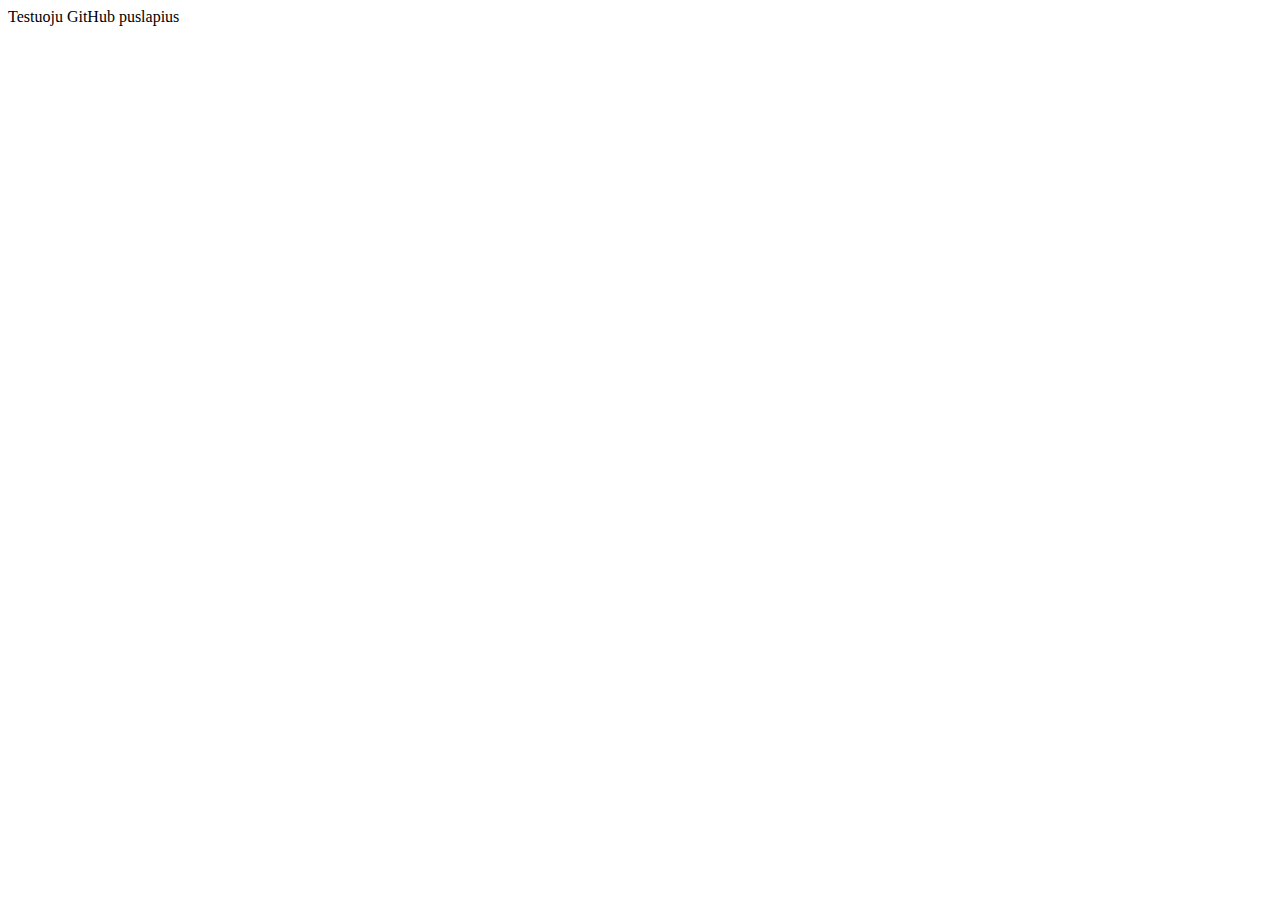
==== index.html @ 2ce7cac5 "Initial commit" ====
<!DOCTYPE html>
<html lang="en">
  <head>
    <meta charset="UTF-8" />
    <meta name="viewport" content="width=device-width, initial-scale=1.0" />
    <title>Pradinis puslapis</title>
  </head>
  <body>
    Testuoju GitHub puslapius
  </body>
</html>
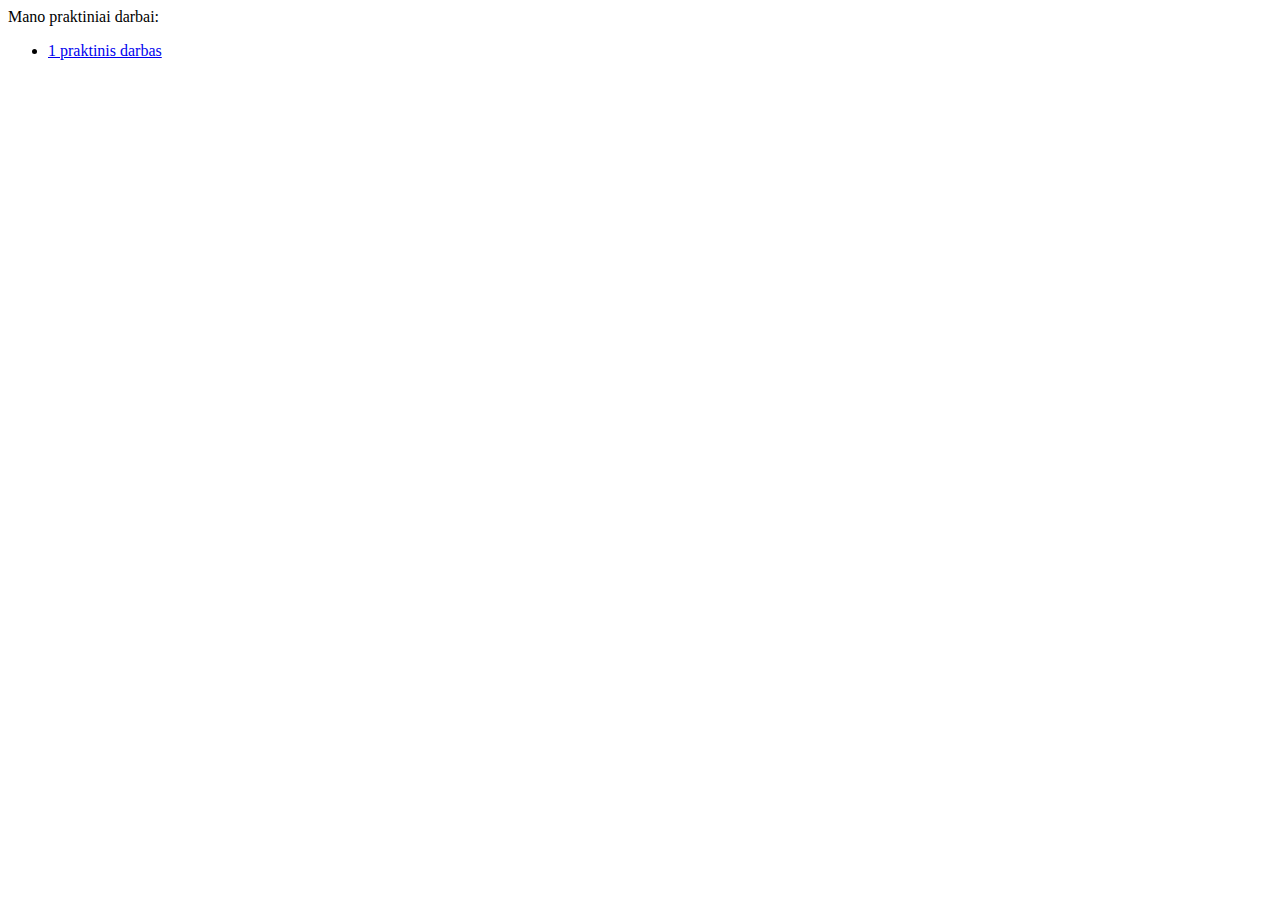
==== commit 2130b7ee: "1 praktinis darbas" ====
--- a/index.html
+++ b/index.html
@@ -6,6 +6,9 @@
     <title>Pradinis puslapis</title>
   </head>
   <body>
-    Testuoju GitHub puslapius
+    Mano praktiniai darbai:
+    <ul>
+      <li><a href="/1_praktinis/index.html">1 praktinis darbas</a></li>
+    </ul>
   </body>
 </html>
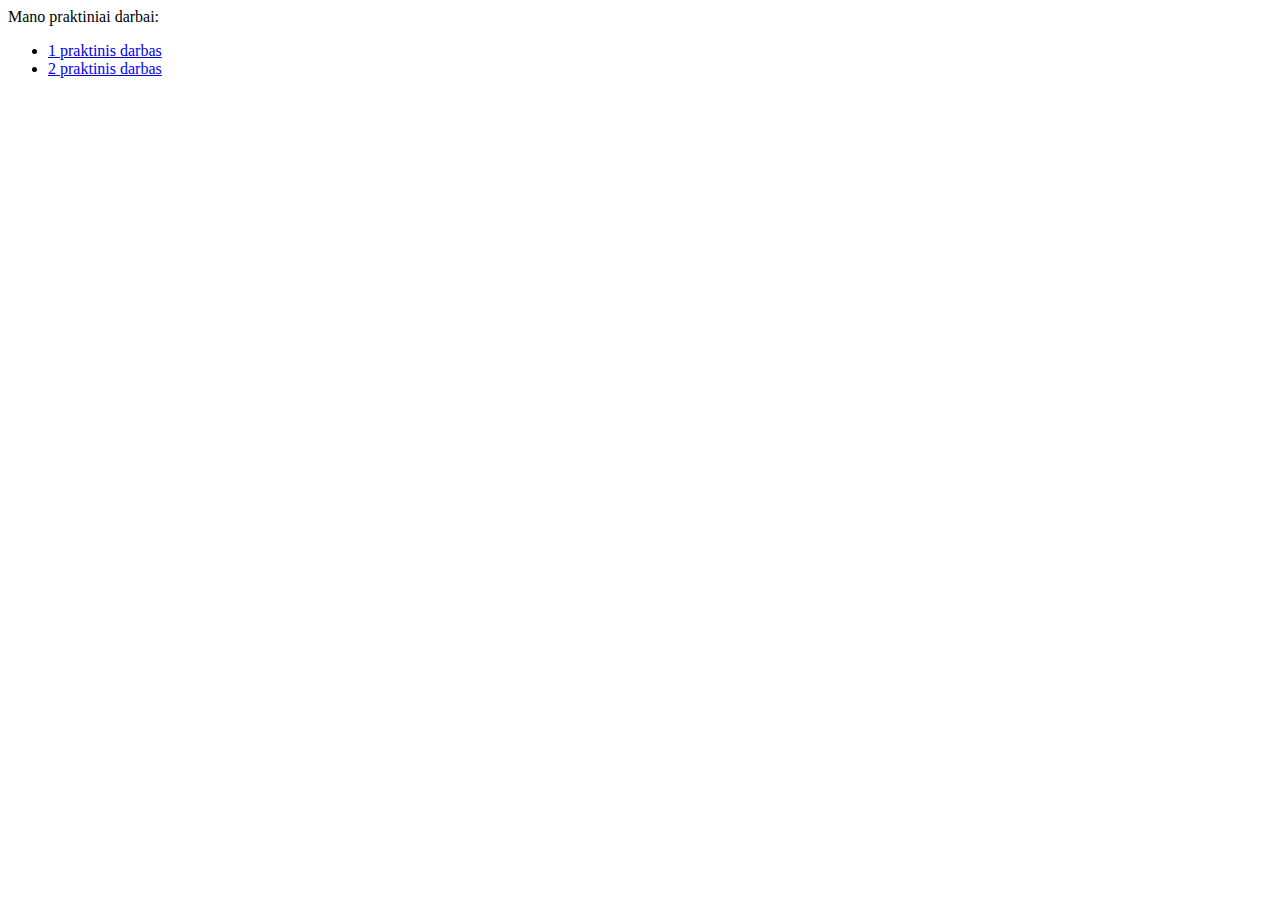
==== commit 28703ef1: "Pridedu 2 praktinį darbą" ====
--- a/index.html
+++ b/index.html
@@ -9,6 +9,7 @@
     Mano praktiniai darbai:
     <ul>
       <li><a href="/1_praktinis/index.html">1 praktinis darbas</a></li>
+      <li><a href="/2_praktinis/index.html">2 praktinis darbas</a></li>
     </ul>
   </body>
 </html>
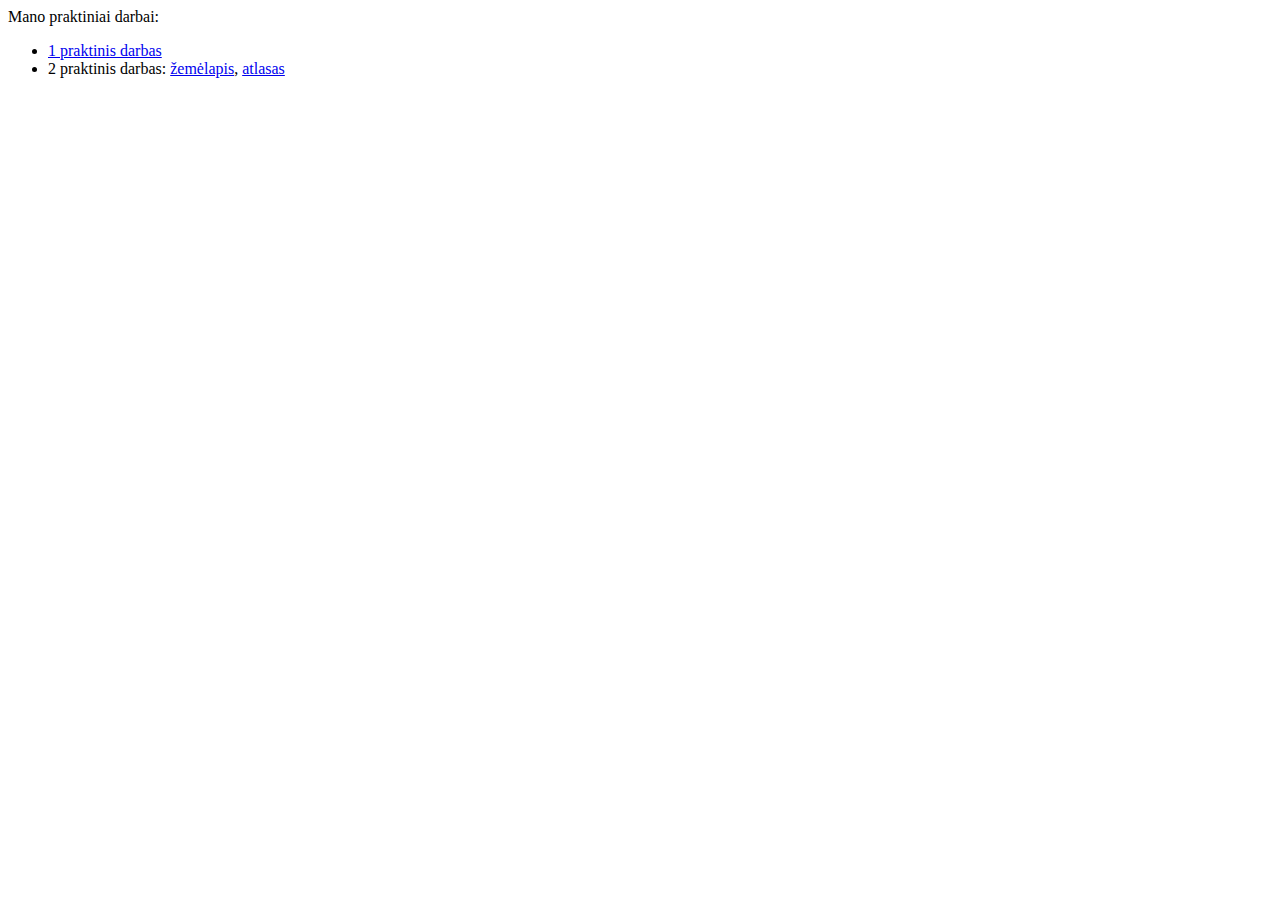
==== commit 442af445: "Atnaujintas 2 pratkinis darbas" ====
--- a/index.html
+++ b/index.html
@@ -9,7 +9,10 @@
     Mano praktiniai darbai:
     <ul>
       <li><a href="/1_praktinis/index.html">1 praktinis darbas</a></li>
-      <li><a href="/2_praktinis/index.html">2 praktinis darbas</a></li>
+      <li>
+        2 praktinis darbas: <a href="/2_praktinis/index.html">žemėlapis</a>,
+        <a href="/2_praktinis/atlasas.html">atlasas</a>
+      </li>
     </ul>
   </body>
 </html>
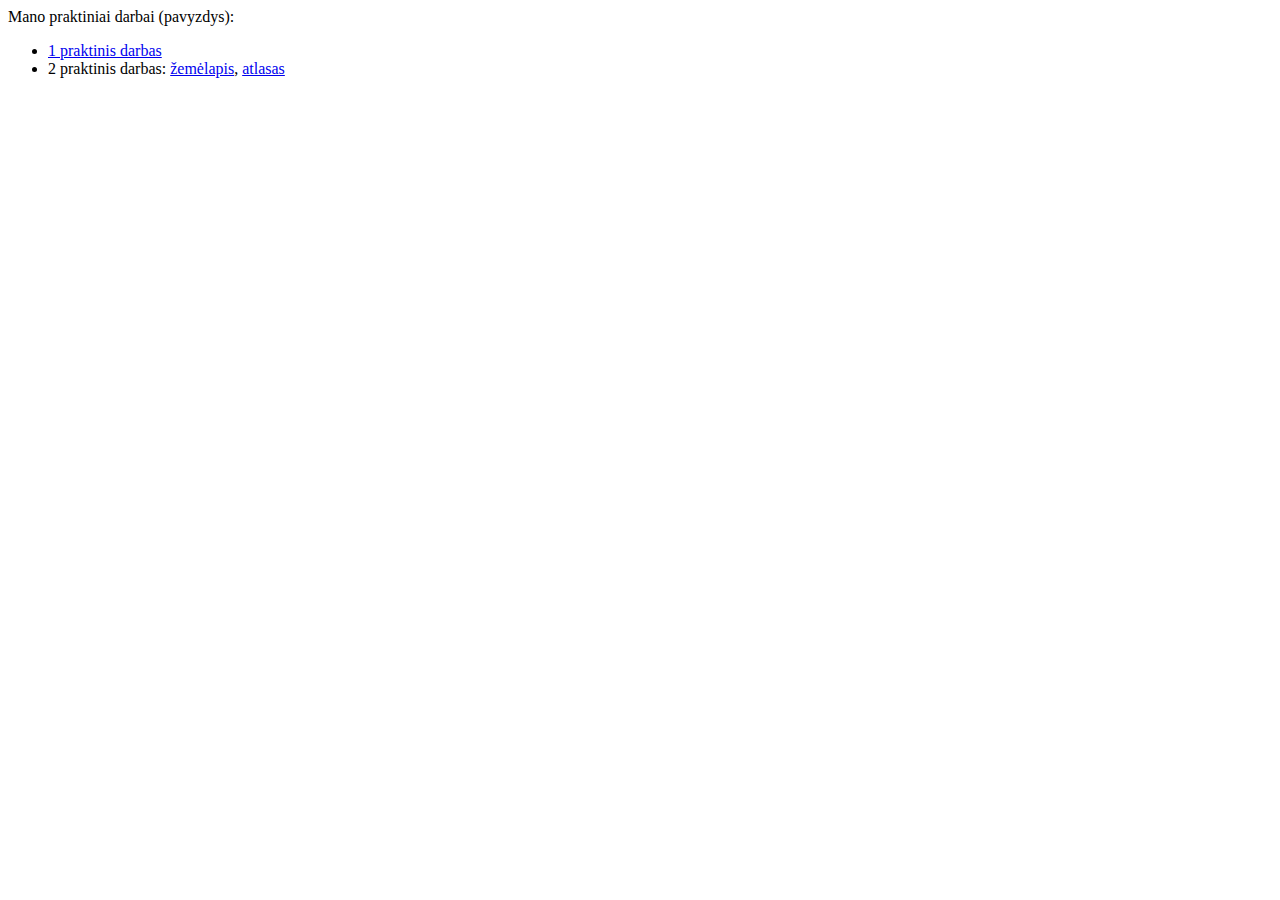
==== commit 6693b9b4: "Testinis pakeitimas" ====
--- a/index.html
+++ b/index.html
@@ -6,7 +6,7 @@
     <title>Pradinis puslapis</title>
   </head>
   <body>
-    Mano praktiniai darbai:
+    Mano praktiniai darbai (pavyzdys):
     <ul>
       <li><a href="/1_praktinis/index.html">1 praktinis darbas</a></li>
       <li>
